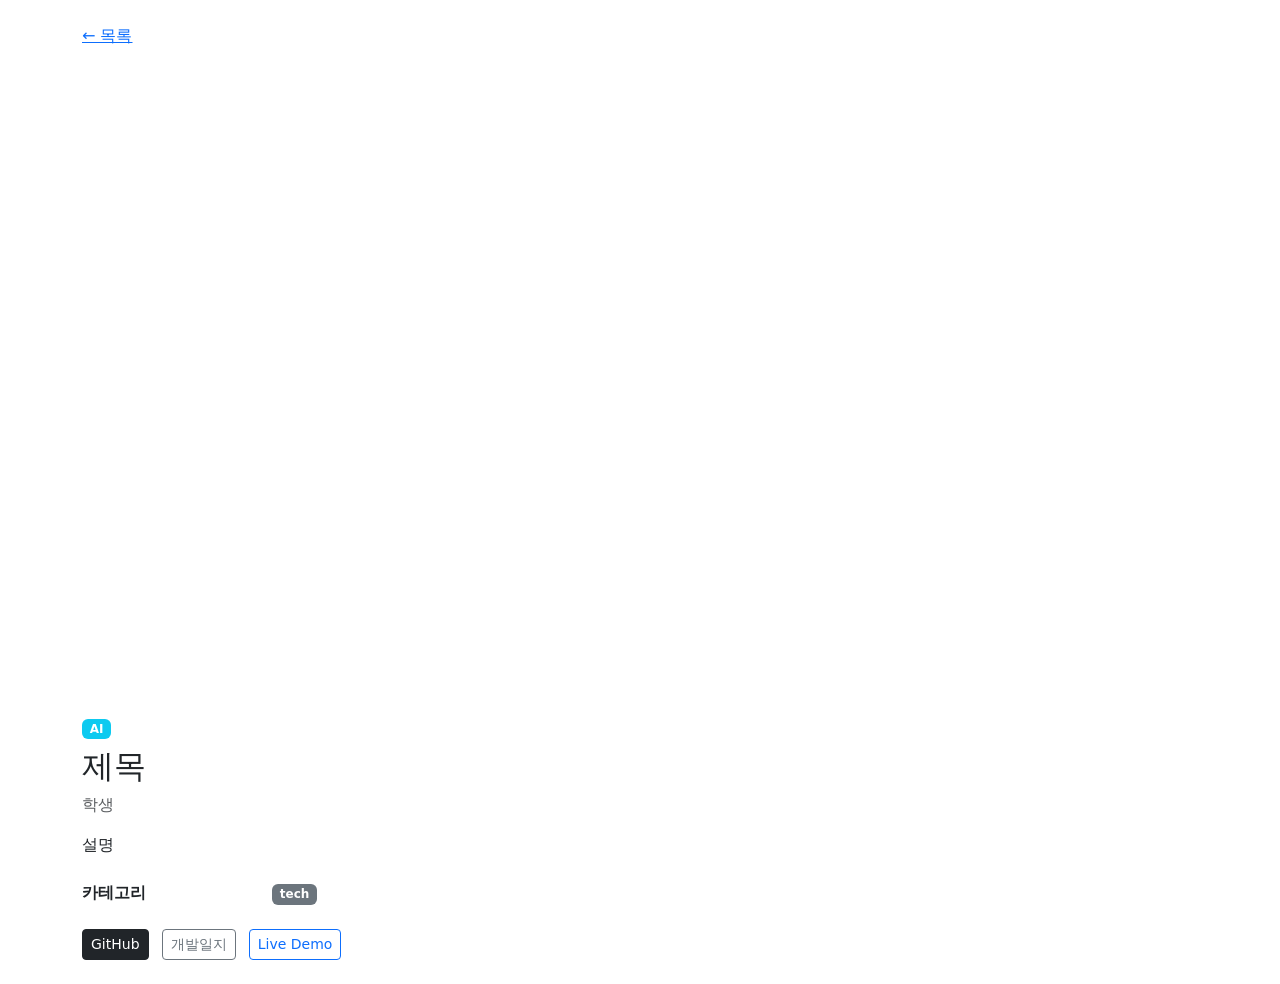
==== src/main/resources/templates/project-detail.html @ dbc44f6c "Initial commit" ====
<!DOCTYPE html>
<html xmlns:th="http://www.thymeleaf.org">
<head>
    <meta charset="UTF-8">
    <title th:text="${project.title}">프로젝트</title>
    <link href="https://cdn.jsdelivr.net/npm/bootstrap@5.3.3/dist/css/bootstrap.min.css" rel="stylesheet">
</head>
<body>

<div class="container py-4">
    <a href="/" class="d-inline-block mb-3">&larr; 목록</a>

    <div class="ratio ratio-16x9 mb-4">
        <iframe th:src="${project.youtubeEmbedUrl}" allowfullscreen></iframe>
    </div>

    <span th:if="${project.usesAi}" class="badge bg-info mb-2">AI</span>
    <h2 th:text="${project.title}">제목</h2>
    <p class="text-muted" th:text="${#strings.listJoin(project.studentNames, ', ')}">학생</p>
    <p th:text="${project.description}">설명</p>

    <div class="mt-4">
        <div class="row mb-2" th:each="entry : ${project.technologiesByCategory}">
            <div class="col-2 fw-bold" th:text="${entry.key}">카테고리</div>
            <div class="col-10">
                <span th:each="name : ${entry.value}" class="badge bg-secondary me-1" th:text="${name}">tech</span>
            </div>
        </div>
    </div>

    <div class="mt-4">
        <a th:if="${project.githubUrl != null and !project.githubUrl.isEmpty()}"
           th:href="${project.githubUrl}" class="btn btn-dark btn-sm me-2">GitHub</a>
        <a th:if="${project.devlogUrl != null and !project.devlogUrl.isEmpty()}"
           th:href="${project.devlogUrl}" class="btn btn-outline-secondary btn-sm me-2">개발일지</a>
        <a th:if="${project.liveUrl != null and !project.liveUrl.isEmpty()}"
           th:href="${project.liveUrl}" class="btn btn-outline-primary btn-sm">Live Demo</a>
    </div>
</div>

</body>
</html>
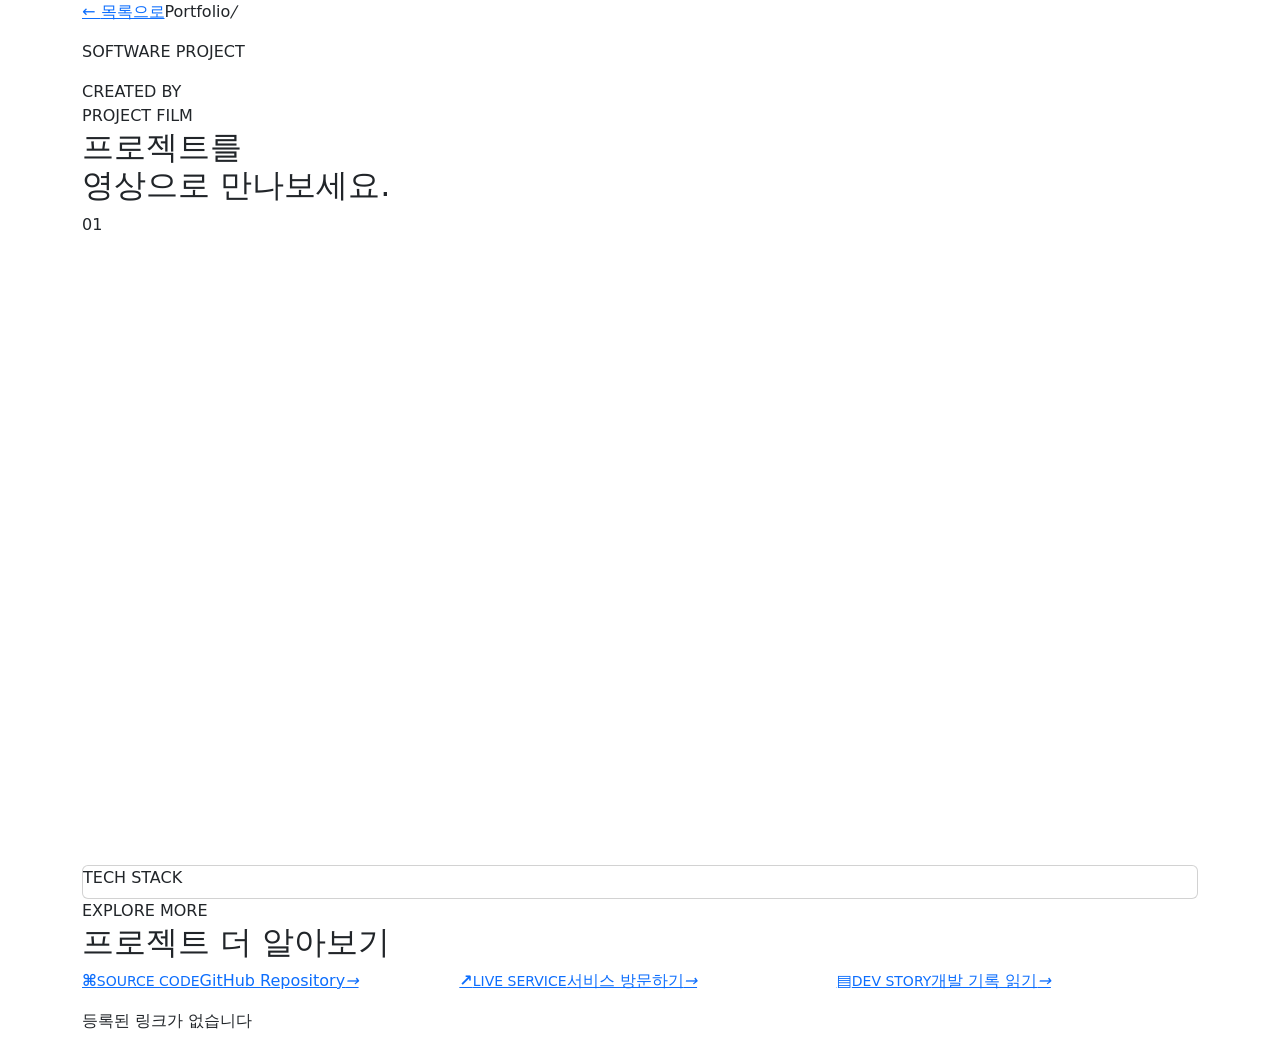
==== commit a17a1ecb: "test" ====
--- a/src/main/resources/templates/project-detail.html
+++ b/src/main/resources/templates/project-detail.html
@@ -1,42 +1,116 @@
-<!DOCTYPE html>
-<html xmlns:th="http://www.thymeleaf.org">
-<head>
+<!doctype html>
+<html lang="ko"
+      xmlns:th="http://www.thymeleaf.org"
+      data-render-mode="static"
+      th:attr="data-render-mode='server'">
+  <head>
     <meta charset="UTF-8">
-    <title th:text="${project.title}">프로젝트</title>
+    <meta name="viewport" content="width=device-width, initial-scale=1.0">
+    <title th:text="${project.title + ' | SW 작품전'}">프로젝트 상세 | SW 작품전</title>
+    <meta name="description" content="SW 작품전 프로젝트 상세 정보와 기술 스택을 확인하세요.">
     <link href="https://cdn.jsdelivr.net/npm/bootstrap@5.3.3/dist/css/bootstrap.min.css" rel="stylesheet">
-</head>
-<body>
+    <link rel="stylesheet" href="/css/common.css">
+    <link rel="stylesheet" href="/css/detail.css">
+    <script src="https://cdn.jsdelivr.net/npm/bootstrap@5.3.3/dist/js/bootstrap.bundle.min.js" defer></script>
+    <script src="/js/common.js" defer></script>
+    <script src="/js/detail.js" defer></script>
+  </head>
+  <body data-page="detail" id="top">
+    <div data-site-header
+         data-admin-authenticated="false"
+         th:attr="data-admin-authenticated=${#authorization.expression('isAuthenticated()')}"></div>
+    <main class="detail-main">
+      <div class="container" data-detail-root>
+        <nav class="breadcrumb" aria-label="경로">
+          <a href="/" data-history-back>← <span>목록으로</span></a>
+          <span>Portfolio</span><i>/</i><strong th:text="${project.title}"></strong>
+        </nav>
 
-<div class="container py-4">
-    <a href="/" class="d-inline-block mb-3">&larr; 목록</a>
+        <section class="detail-hero">
+          <div class="detail-copy">
+            <div class="detail-badges">
+              <span th:text="${project.usesAi} ? 'AI · 웹' : '웹'"></span>
+              <span class="outline">SOFTWARE PROJECT</span>
+            </div>
+            <p class="detail-year" th:text="${project.year + ' SOFTWARE EXHIBITION'}"></p>
+            <h1 th:text="${project.title}"></h1>
+            <p class="detail-summary" th:text="${project.description}"></p>
+            <div class="team-line">
+              <span>CREATED BY</span>
+              <strong th:text="${#strings.listJoin(project.studentNames, ', ')}"></strong>
+            </div>
+          </div>
+        </section>
 
-    <div class="ratio ratio-16x9 mb-4">
-        <iframe th:src="${project.youtubeEmbedUrl}" allowfullscreen></iframe>
-    </div>
+        <section class="video-section" th:if="${project.youtubeEmbedUrl != null}">
+          <div class="section-row">
+            <div>
+              <span class="section-kicker">PROJECT FILM</span>
+              <h2>프로젝트를<br>영상으로 만나보세요.</h2>
+            </div>
+            <span class="section-index">01</span>
+          </div>
+          <div class="video-frame ratio ratio-16x9">
+            <iframe
+              th:src="${project.youtubeEmbedUrl}"
+              th:title="${project.title + ' 작품 소개 영상'}"
+              loading="lazy"
+              allow="accelerometer; autoplay; clipboard-write; encrypted-media; gyroscope; picture-in-picture"
+              allowfullscreen></iframe>
+          </div>
+        </section>
 
-    <span th:if="${project.usesAi}" class="badge bg-info mb-2">AI</span>
-    <h2 th:text="${project.title}">제목</h2>
-    <p class="text-muted" th:text="${#strings.listJoin(project.studentNames, ', ')}">학생</p>
-    <p th:text="${project.description}">설명</p>
+        <section class="detail-content-grid row">
+          <div class="col-12">
+            <aside class="stack-card card h-100">
+              <span class="section-kicker">TECH STACK</span>
+              <div class="stack-groups">
+                <div class="stack-group"
+                     data-server-only
+                     th:each="entry : ${project.technologiesByCategory}">
+                  <h3 data-category-label th:attr="data-category=${entry.key}" th:text="${entry.key}"></h3>
+                  <div class="tech-badges">
+                    <span tabindex="0" th:each="name : ${entry.value}" th:text="${name}"></span>
+                  </div>
+                </div>
+              </div>
+            </aside>
+          </div>
+        </section>
 
-    <div class="mt-4">
-        <div class="row mb-2" th:each="entry : ${project.technologiesByCategory}">
-            <div class="col-2 fw-bold" th:text="${entry.key}">카테고리</div>
-            <div class="col-10">
-                <span th:each="name : ${entry.value}" class="badge bg-secondary me-1" th:text="${name}">tech</span>
-            </div>
-        </div>
-    </div>
-
-    <div class="mt-4">
-        <a th:if="${project.githubUrl != null and !project.githubUrl.isEmpty()}"
-           th:href="${project.githubUrl}" class="btn btn-dark btn-sm me-2">GitHub</a>
-        <a th:if="${project.devlogUrl != null and !project.devlogUrl.isEmpty()}"
-           th:href="${project.devlogUrl}" class="btn btn-outline-secondary btn-sm me-2">개발일지</a>
-        <a th:if="${project.liveUrl != null and !project.liveUrl.isEmpty()}"
-           th:href="${project.liveUrl}" class="btn btn-outline-primary btn-sm">Live Demo</a>
-    </div>
-</div>
-
-</body>
-</html>+        <section class="links-section">
+          <span class="section-kicker">EXPLORE MORE</span>
+          <h2>프로젝트 더 알아보기</h2>
+          <div class="external-links row g-3">
+            <a class="col-12 col-lg external-link"
+               th:if="${project.githubUrl != null and !project.githubUrl.isEmpty()}"
+               th:href="${project.githubUrl}"
+               target="_blank"
+               rel="noopener noreferrer">
+              <b>⌘</b><span><small>SOURCE CODE</small>GitHub Repository</span><i>→</i>
+            </a>
+            <a class="col-12 col-lg external-link"
+               th:if="${project.liveUrl != null and !project.liveUrl.isEmpty()}"
+               th:href="${project.liveUrl}"
+               target="_blank"
+               rel="noopener noreferrer">
+              <b>↗</b><span><small>LIVE SERVICE</small>서비스 방문하기</span><i>→</i>
+            </a>
+            <a class="col-12 col-lg external-link"
+               th:if="${project.devlogUrl != null and !project.devlogUrl.isEmpty()}"
+               th:href="${project.devlogUrl}"
+               target="_blank"
+               rel="noopener noreferrer">
+              <b>▤</b><span><small>DEV STORY</small>개발 기록 읽기</span><i>→</i>
+            </a>
+            <p class="empty-links col-12"
+               data-server-only
+               th:if="${(project.githubUrl == null or project.githubUrl.isEmpty()) and (project.liveUrl == null or project.liveUrl.isEmpty()) and (project.devlogUrl == null or project.devlogUrl.isEmpty())}"
+               role="status">등록된 링크가 없습니다</p>
+          </div>
+        </section>
+      </div>
+    </main>
+    <div data-site-footer></div>
+  </body>
+</html>
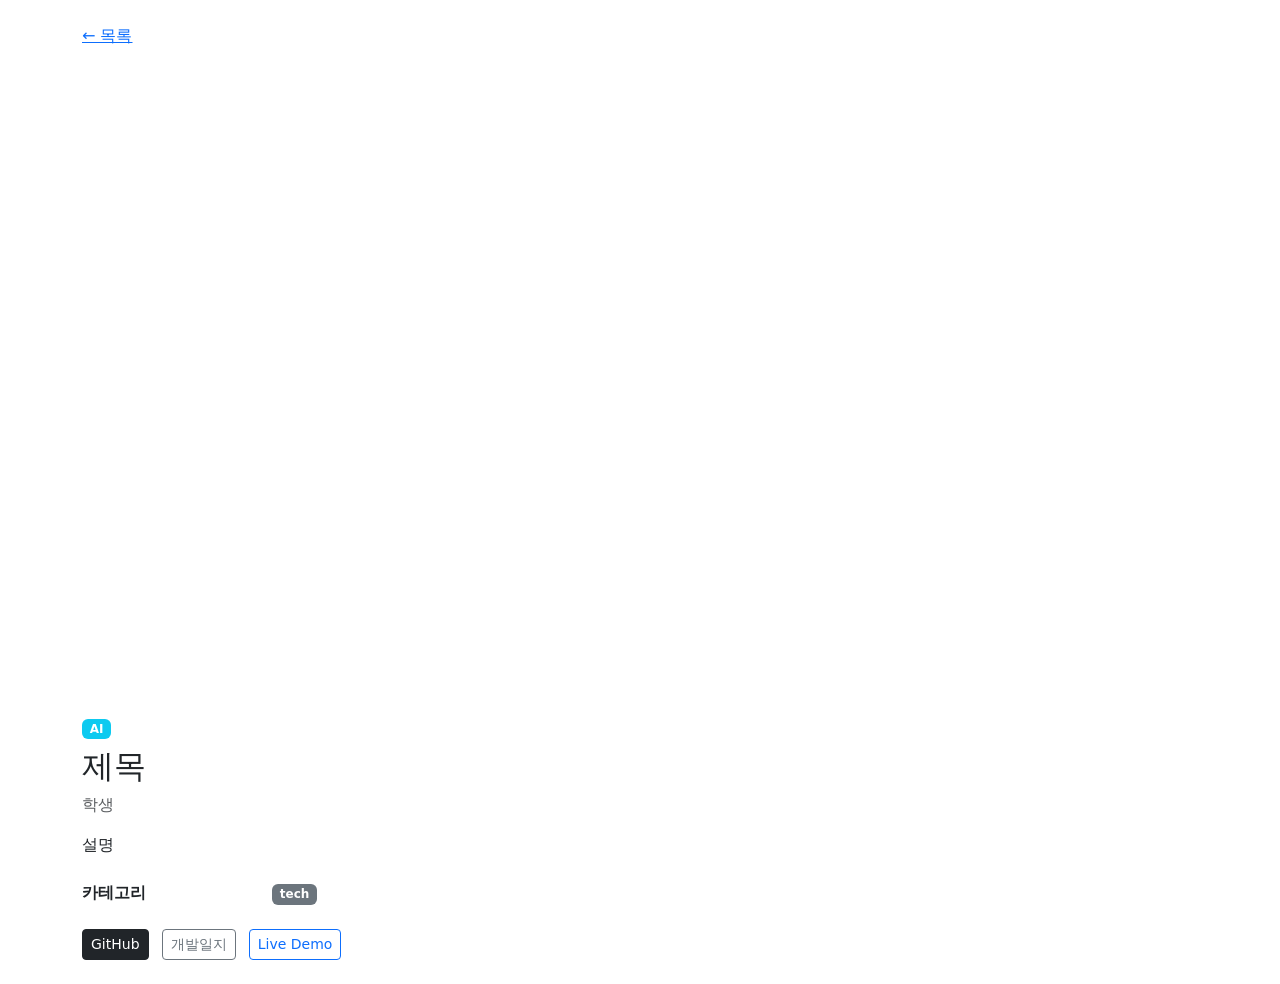
==== commit 0a59d093: "Revert "test" This reverts commit a17a1ecb279b0cc64adaa19338a4b5334cd03689." ====
--- a/src/main/resources/templates/project-detail.html
+++ b/src/main/resources/templates/project-detail.html
@@ -1,116 +1,42 @@
-<!doctype html>
-<html lang="ko"
-      xmlns:th="http://www.thymeleaf.org"
-      data-render-mode="static"
-      th:attr="data-render-mode='server'">
-  <head>
+<!DOCTYPE html>
+<html xmlns:th="http://www.thymeleaf.org">
+<head>
     <meta charset="UTF-8">
-    <meta name="viewport" content="width=device-width, initial-scale=1.0">
-    <title th:text="${project.title + ' | SW 작품전'}">프로젝트 상세 | SW 작품전</title>
-    <meta name="description" content="SW 작품전 프로젝트 상세 정보와 기술 스택을 확인하세요.">
+    <title th:text="${project.title}">프로젝트</title>
     <link href="https://cdn.jsdelivr.net/npm/bootstrap@5.3.3/dist/css/bootstrap.min.css" rel="stylesheet">
-    <link rel="stylesheet" href="/css/common.css">
-    <link rel="stylesheet" href="/css/detail.css">
-    <script src="https://cdn.jsdelivr.net/npm/bootstrap@5.3.3/dist/js/bootstrap.bundle.min.js" defer></script>
-    <script src="/js/common.js" defer></script>
-    <script src="/js/detail.js" defer></script>
-  </head>
-  <body data-page="detail" id="top">
-    <div data-site-header
-         data-admin-authenticated="false"
-         th:attr="data-admin-authenticated=${#authorization.expression('isAuthenticated()')}"></div>
-    <main class="detail-main">
-      <div class="container" data-detail-root>
-        <nav class="breadcrumb" aria-label="경로">
-          <a href="/" data-history-back>← <span>목록으로</span></a>
-          <span>Portfolio</span><i>/</i><strong th:text="${project.title}"></strong>
-        </nav>
+</head>
+<body>
 
-        <section class="detail-hero">
-          <div class="detail-copy">
-            <div class="detail-badges">
-              <span th:text="${project.usesAi} ? 'AI · 웹' : '웹'"></span>
-              <span class="outline">SOFTWARE PROJECT</span>
+<div class="container py-4">
+    <a href="/" class="d-inline-block mb-3">&larr; 목록</a>
+
+    <div class="ratio ratio-16x9 mb-4">
+        <iframe th:src="${project.youtubeEmbedUrl}" allowfullscreen></iframe>
+    </div>
+
+    <span th:if="${project.usesAi}" class="badge bg-info mb-2">AI</span>
+    <h2 th:text="${project.title}">제목</h2>
+    <p class="text-muted" th:text="${#strings.listJoin(project.studentNames, ', ')}">학생</p>
+    <p th:text="${project.description}">설명</p>
+
+    <div class="mt-4">
+        <div class="row mb-2" th:each="entry : ${project.technologiesByCategory}">
+            <div class="col-2 fw-bold" th:text="${entry.key}">카테고리</div>
+            <div class="col-10">
+                <span th:each="name : ${entry.value}" class="badge bg-secondary me-1" th:text="${name}">tech</span>
             </div>
-            <p class="detail-year" th:text="${project.year + ' SOFTWARE EXHIBITION'}"></p>
-            <h1 th:text="${project.title}"></h1>
-            <p class="detail-summary" th:text="${project.description}"></p>
-            <div class="team-line">
-              <span>CREATED BY</span>
-              <strong th:text="${#strings.listJoin(project.studentNames, ', ')}"></strong>
-            </div>
-          </div>
-        </section>
+        </div>
+    </div>
 
-        <section class="video-section" th:if="${project.youtubeEmbedUrl != null}">
-          <div class="section-row">
-            <div>
-              <span class="section-kicker">PROJECT FILM</span>
-              <h2>프로젝트를<br>영상으로 만나보세요.</h2>
-            </div>
-            <span class="section-index">01</span>
-          </div>
-          <div class="video-frame ratio ratio-16x9">
-            <iframe
-              th:src="${project.youtubeEmbedUrl}"
-              th:title="${project.title + ' 작품 소개 영상'}"
-              loading="lazy"
-              allow="accelerometer; autoplay; clipboard-write; encrypted-media; gyroscope; picture-in-picture"
-              allowfullscreen></iframe>
-          </div>
-        </section>
+    <div class="mt-4">
+        <a th:if="${project.githubUrl != null and !project.githubUrl.isEmpty()}"
+           th:href="${project.githubUrl}" class="btn btn-dark btn-sm me-2">GitHub</a>
+        <a th:if="${project.devlogUrl != null and !project.devlogUrl.isEmpty()}"
+           th:href="${project.devlogUrl}" class="btn btn-outline-secondary btn-sm me-2">개발일지</a>
+        <a th:if="${project.liveUrl != null and !project.liveUrl.isEmpty()}"
+           th:href="${project.liveUrl}" class="btn btn-outline-primary btn-sm">Live Demo</a>
+    </div>
+</div>
 
-        <section class="detail-content-grid row">
-          <div class="col-12">
-            <aside class="stack-card card h-100">
-              <span class="section-kicker">TECH STACK</span>
-              <div class="stack-groups">
-                <div class="stack-group"
-                     data-server-only
-                     th:each="entry : ${project.technologiesByCategory}">
-                  <h3 data-category-label th:attr="data-category=${entry.key}" th:text="${entry.key}"></h3>
-                  <div class="tech-badges">
-                    <span tabindex="0" th:each="name : ${entry.value}" th:text="${name}"></span>
-                  </div>
-                </div>
-              </div>
-            </aside>
-          </div>
-        </section>
-
-        <section class="links-section">
-          <span class="section-kicker">EXPLORE MORE</span>
-          <h2>프로젝트 더 알아보기</h2>
-          <div class="external-links row g-3">
-            <a class="col-12 col-lg external-link"
-               th:if="${project.githubUrl != null and !project.githubUrl.isEmpty()}"
-               th:href="${project.githubUrl}"
-               target="_blank"
-               rel="noopener noreferrer">
-              <b>⌘</b><span><small>SOURCE CODE</small>GitHub Repository</span><i>→</i>
-            </a>
-            <a class="col-12 col-lg external-link"
-               th:if="${project.liveUrl != null and !project.liveUrl.isEmpty()}"
-               th:href="${project.liveUrl}"
-               target="_blank"
-               rel="noopener noreferrer">
-              <b>↗</b><span><small>LIVE SERVICE</small>서비스 방문하기</span><i>→</i>
-            </a>
-            <a class="col-12 col-lg external-link"
-               th:if="${project.devlogUrl != null and !project.devlogUrl.isEmpty()}"
-               th:href="${project.devlogUrl}"
-               target="_blank"
-               rel="noopener noreferrer">
-              <b>▤</b><span><small>DEV STORY</small>개발 기록 읽기</span><i>→</i>
-            </a>
-            <p class="empty-links col-12"
-               data-server-only
-               th:if="${(project.githubUrl == null or project.githubUrl.isEmpty()) and (project.liveUrl == null or project.liveUrl.isEmpty()) and (project.devlogUrl == null or project.devlogUrl.isEmpty())}"
-               role="status">등록된 링크가 없습니다</p>
-          </div>
-        </section>
-      </div>
-    </main>
-    <div data-site-footer></div>
-  </body>
-</html>
+</body>
+</html>
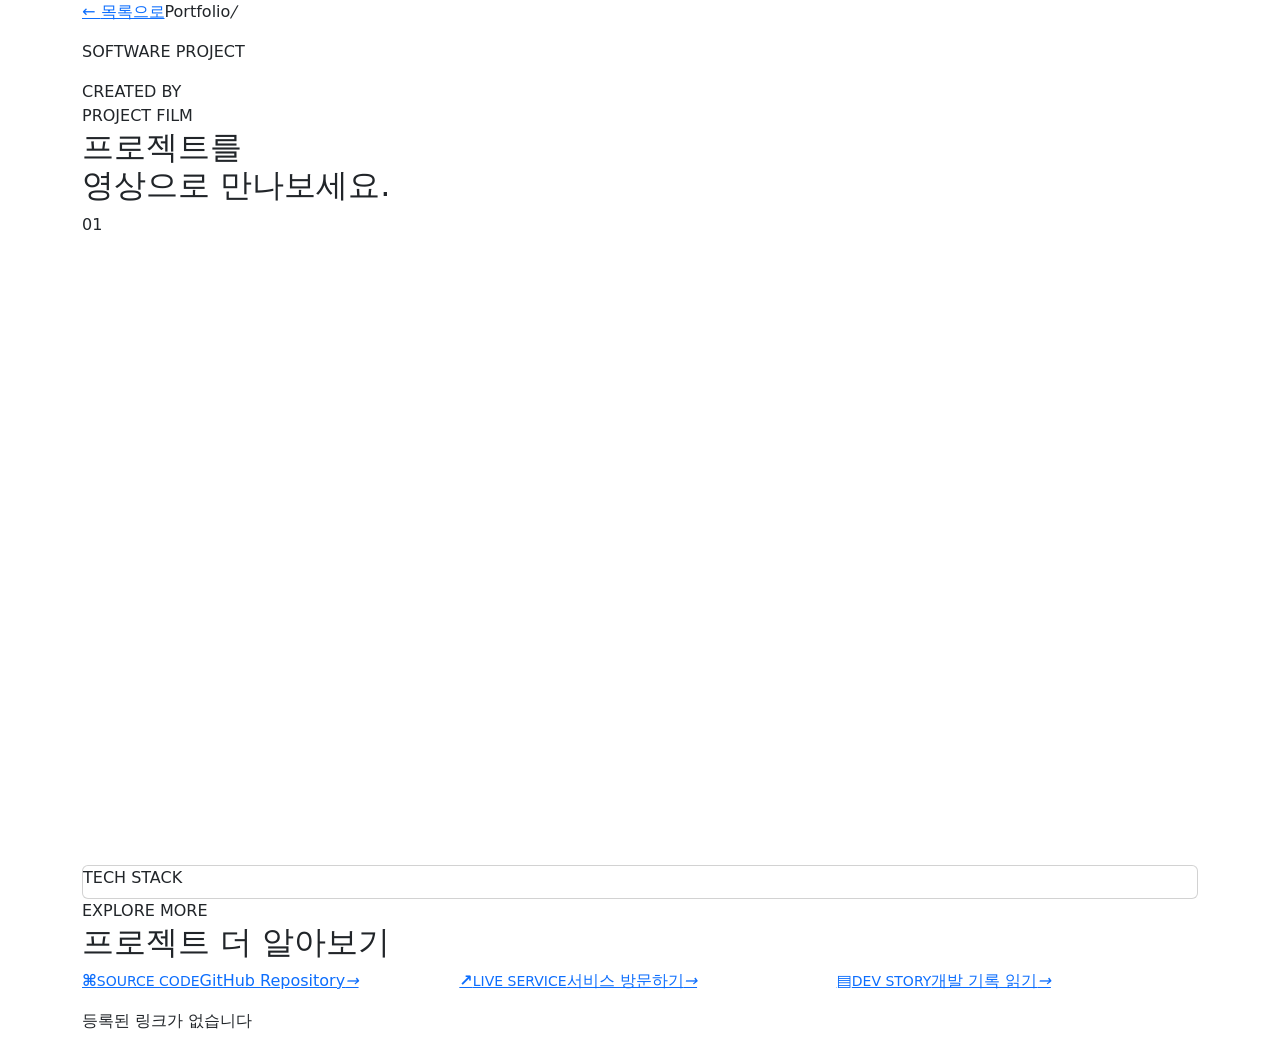
==== commit cddbd145: "Merge pull request #1 from tyson0922/test readme, sec" ====
--- a/src/main/resources/templates/project-detail.html
+++ b/src/main/resources/templates/project-detail.html
@@ -1,42 +1,116 @@
-<!DOCTYPE html>
-<html xmlns:th="http://www.thymeleaf.org">
-<head>
+<!doctype html>
+<html lang="ko"
+      xmlns:th="http://www.thymeleaf.org"
+      data-render-mode="static"
+      th:attr="data-render-mode='server'">
+  <head>
     <meta charset="UTF-8">
-    <title th:text="${project.title}">프로젝트</title>
+    <meta name="viewport" content="width=device-width, initial-scale=1.0">
+    <title th:text="${project.title + ' | SW 작품전'}">프로젝트 상세 | SW 작품전</title>
+    <meta name="description" content="SW 작품전 프로젝트 상세 정보와 기술 스택을 확인하세요.">
     <link href="https://cdn.jsdelivr.net/npm/bootstrap@5.3.3/dist/css/bootstrap.min.css" rel="stylesheet">
-</head>
-<body>
+    <link rel="stylesheet" href="/css/common.css">
+    <link rel="stylesheet" href="/css/detail.css">
+    <script src="https://cdn.jsdelivr.net/npm/bootstrap@5.3.3/dist/js/bootstrap.bundle.min.js" defer></script>
+    <script src="/js/common.js" defer></script>
+    <script src="/js/detail.js" defer></script>
+  </head>
+  <body data-page="detail" id="top">
+    <div data-site-header
+         data-admin-authenticated="false"
+         th:attr="data-admin-authenticated=${#authorization.expression('isAuthenticated()')}"></div>
+    <main class="detail-main">
+      <div class="container" data-detail-root>
+        <nav class="breadcrumb" aria-label="경로">
+          <a href="/" data-history-back>← <span>목록으로</span></a>
+          <span>Portfolio</span><i>/</i><strong th:text="${project.title}"></strong>
+        </nav>
 
-<div class="container py-4">
-    <a href="/" class="d-inline-block mb-3">&larr; 목록</a>
+        <section class="detail-hero">
+          <div class="detail-copy">
+            <div class="detail-badges">
+              <span th:text="${project.usesAi} ? 'AI · 웹' : '웹'"></span>
+              <span class="outline">SOFTWARE PROJECT</span>
+            </div>
+            <p class="detail-year" th:text="${project.year + ' SOFTWARE EXHIBITION'}"></p>
+            <h1 th:text="${project.title}"></h1>
+            <p class="detail-summary" th:text="${project.description}"></p>
+            <div class="team-line">
+              <span>CREATED BY</span>
+              <strong th:text="${#strings.listJoin(project.studentNames, ', ')}"></strong>
+            </div>
+          </div>
+        </section>
 
-    <div class="ratio ratio-16x9 mb-4">
-        <iframe th:src="${project.youtubeEmbedUrl}" allowfullscreen></iframe>
-    </div>
+        <section class="video-section" th:if="${project.youtubeEmbedUrl != null}">
+          <div class="section-row">
+            <div>
+              <span class="section-kicker">PROJECT FILM</span>
+              <h2>프로젝트를<br>영상으로 만나보세요.</h2>
+            </div>
+            <span class="section-index">01</span>
+          </div>
+          <div class="video-frame ratio ratio-16x9">
+            <iframe
+              th:src="${project.youtubeEmbedUrl}"
+              th:title="${project.title + ' 작품 소개 영상'}"
+              loading="lazy"
+              allow="accelerometer; autoplay; clipboard-write; encrypted-media; gyroscope; picture-in-picture"
+              allowfullscreen></iframe>
+          </div>
+        </section>
 
-    <span th:if="${project.usesAi}" class="badge bg-info mb-2">AI</span>
-    <h2 th:text="${project.title}">제목</h2>
-    <p class="text-muted" th:text="${#strings.listJoin(project.studentNames, ', ')}">학생</p>
-    <p th:text="${project.description}">설명</p>
+        <section class="detail-content-grid row">
+          <div class="col-12">
+            <aside class="stack-card card h-100">
+              <span class="section-kicker">TECH STACK</span>
+              <div class="stack-groups">
+                <div class="stack-group"
+                     data-server-only
+                     th:each="entry : ${project.technologiesByCategory}">
+                  <h3 data-category-label th:attr="data-category=${entry.key}" th:text="${entry.key}"></h3>
+                  <div class="tech-badges">
+                    <span tabindex="0" th:each="name : ${entry.value}" th:text="${name}"></span>
+                  </div>
+                </div>
+              </div>
+            </aside>
+          </div>
+        </section>
 
-    <div class="mt-4">
-        <div class="row mb-2" th:each="entry : ${project.technologiesByCategory}">
-            <div class="col-2 fw-bold" th:text="${entry.key}">카테고리</div>
-            <div class="col-10">
-                <span th:each="name : ${entry.value}" class="badge bg-secondary me-1" th:text="${name}">tech</span>
-            </div>
-        </div>
-    </div>
-
-    <div class="mt-4">
-        <a th:if="${project.githubUrl != null and !project.githubUrl.isEmpty()}"
-           th:href="${project.githubUrl}" class="btn btn-dark btn-sm me-2">GitHub</a>
-        <a th:if="${project.devlogUrl != null and !project.devlogUrl.isEmpty()}"
-           th:href="${project.devlogUrl}" class="btn btn-outline-secondary btn-sm me-2">개발일지</a>
-        <a th:if="${project.liveUrl != null and !project.liveUrl.isEmpty()}"
-           th:href="${project.liveUrl}" class="btn btn-outline-primary btn-sm">Live Demo</a>
-    </div>
-</div>
-
-</body>
-</html>+        <section class="links-section">
+          <span class="section-kicker">EXPLORE MORE</span>
+          <h2>프로젝트 더 알아보기</h2>
+          <div class="external-links row g-3">
+            <a class="col-12 col-lg external-link"
+               th:if="${project.githubUrl != null and !project.githubUrl.isEmpty()}"
+               th:href="${project.githubUrl}"
+               target="_blank"
+               rel="noopener noreferrer">
+              <b>⌘</b><span><small>SOURCE CODE</small>GitHub Repository</span><i>→</i>
+            </a>
+            <a class="col-12 col-lg external-link"
+               th:if="${project.liveUrl != null and !project.liveUrl.isEmpty()}"
+               th:href="${project.liveUrl}"
+               target="_blank"
+               rel="noopener noreferrer">
+              <b>↗</b><span><small>LIVE SERVICE</small>서비스 방문하기</span><i>→</i>
+            </a>
+            <a class="col-12 col-lg external-link"
+               th:if="${project.devlogUrl != null and !project.devlogUrl.isEmpty()}"
+               th:href="${project.devlogUrl}"
+               target="_blank"
+               rel="noopener noreferrer">
+              <b>▤</b><span><small>DEV STORY</small>개발 기록 읽기</span><i>→</i>
+            </a>
+            <p class="empty-links col-12"
+               data-server-only
+               th:if="${(project.githubUrl == null or project.githubUrl.isEmpty()) and (project.liveUrl == null or project.liveUrl.isEmpty()) and (project.devlogUrl == null or project.devlogUrl.isEmpty())}"
+               role="status">등록된 링크가 없습니다</p>
+          </div>
+        </section>
+      </div>
+    </main>
+    <div data-site-footer></div>
+  </body>
+</html>
